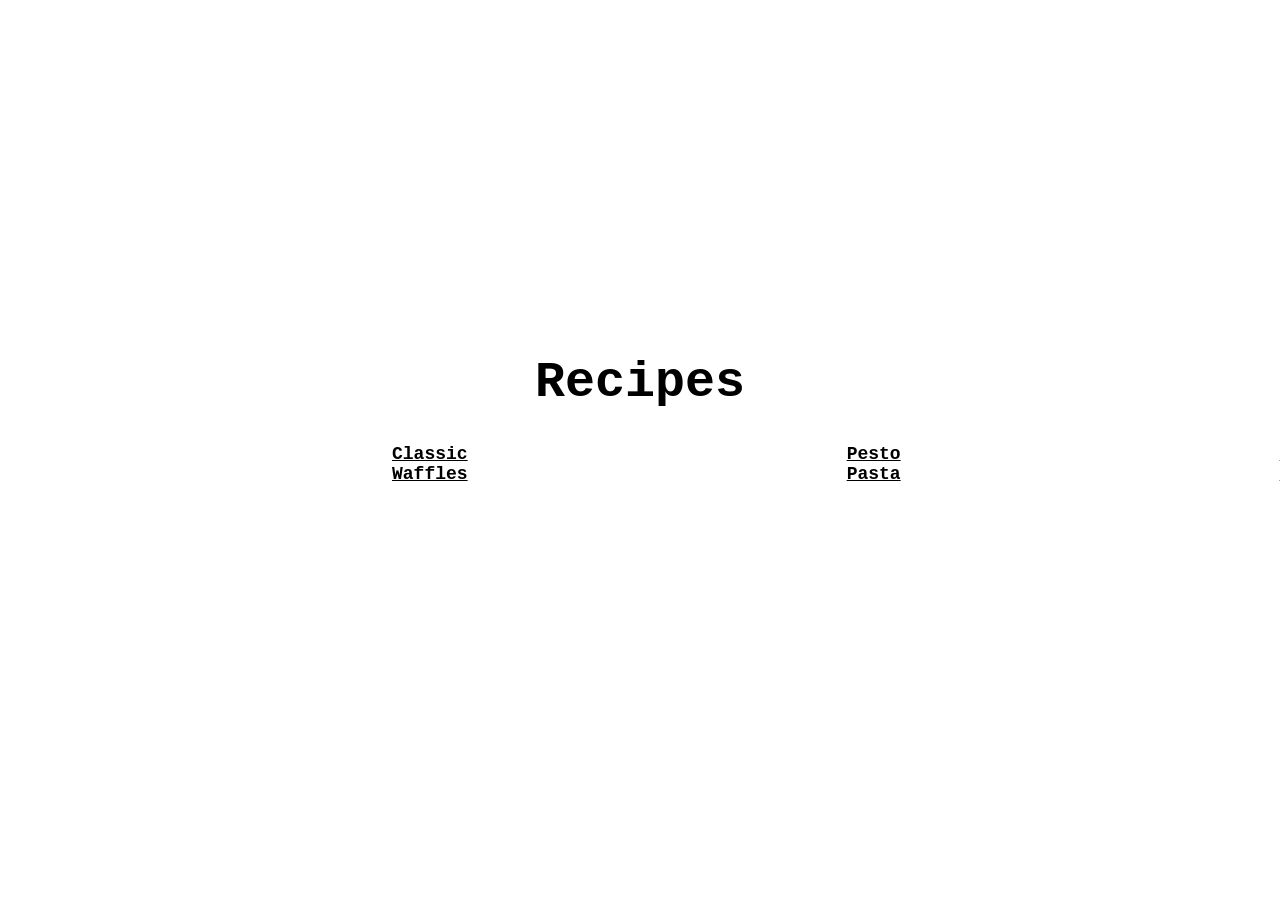
==== index.html @ d29bf030 "Add files via upload" ====
<!DOCTYPE html>

<html>
    <head>
        <title>Odin Recipes</title>
        <meta charset="utf-8">
        <link rel="stylesheet" href="indexstyles.css">
        <style>
            a:visited {
                color: black;
            }
            a:hover {
                color: white;
            }
            a:link {
                color: black;
            }
        </style>  
    </head>

    <body>
        <h1>Recipes</h1>
        <div class=".container">
            <div class="classicwaffles">
                <a href="/////wsl$/Ubuntu/home/roope/repos/odin-recipes/recipes/classicwaffles.html">Classic Waffles</a>
            </div>  
            <div class="pestopasta">
                <a href="/////wsl$/Ubuntu/home/roope/repos/odin-recipes/recipes/pestopasta.html">Pesto Pasta</a>
            </div>
            <div class="pannacotta">
                <a href="/////wsl$/Ubuntu/home/roope/repos/odin-recipes/recipes/pannacotta.html">Panna Cotta</a>
            </div>
        </div>    
    </body>
</html>
---- indexstyles.css ----
h1 {
    text-align: center;
    font-weight: bold;
    font-family: monospace;
    font-size: 50px;
    padding-top: 320px;
}

.container {
    flex-direction: row;
}

div {
    font-size: 18px;
    font-weight: bold;
    font-family: monospace;
    margin-left: 192px;
    margin-right: 187px;
    display: flex;
}

.classicwaffles,
.pestopasta,
.pannacotta {
    height: 100px;
    width: 250px;
}
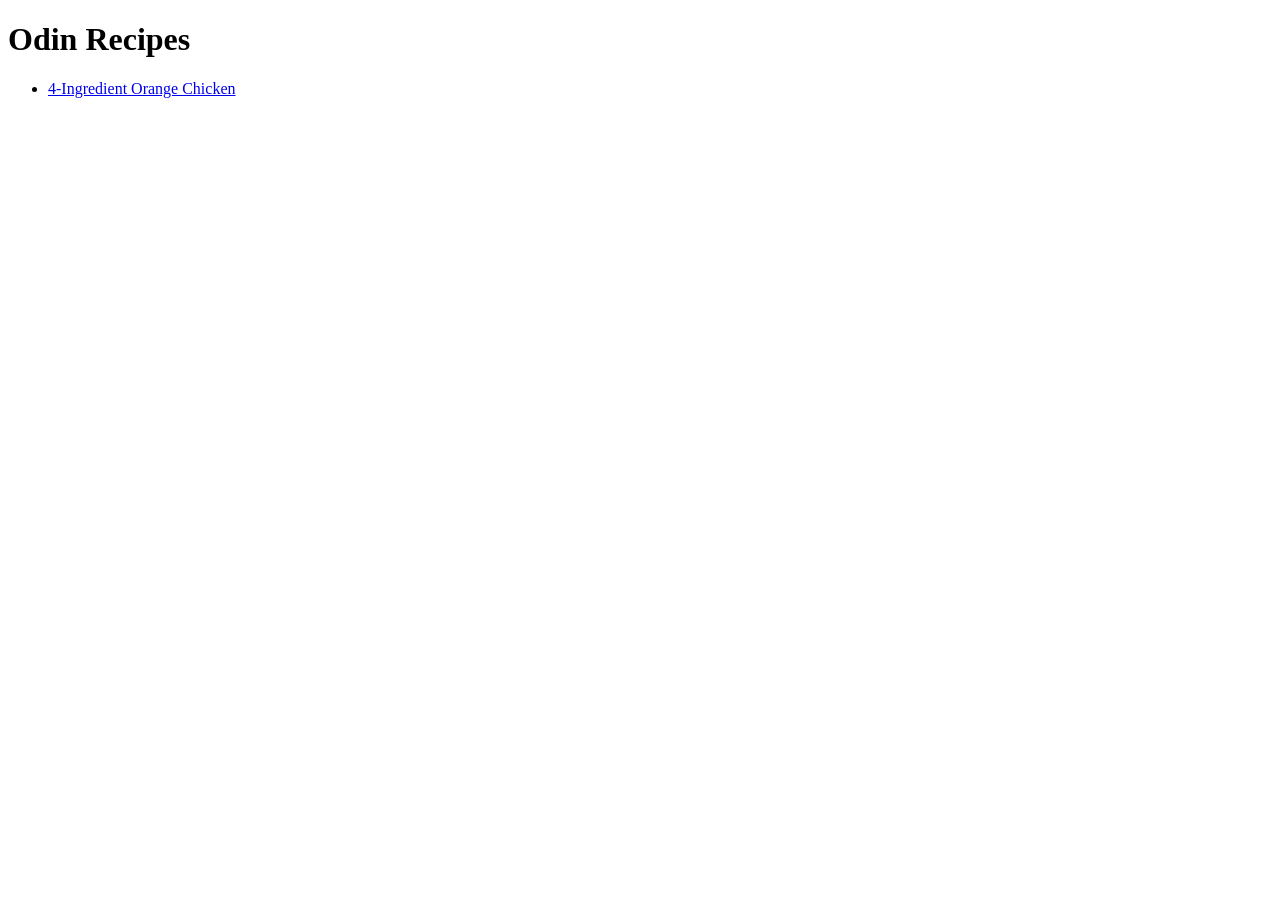
==== commit 7bc8ef62: "Add chicken recipe" ====
--- a/index.html
+++ b/index.html
@@ -1,35 +1,14 @@
 <!DOCTYPE html>
-
-<html>
-    <head>
-        <title>Odin Recipes</title>
-        <meta charset="utf-8">
-        <link rel="stylesheet" href="indexstyles.css">
-        <style>
-            a:visited {
-                color: black;
-            }
-            a:hover {
-                color: white;
-            }
-            a:link {
-                color: black;
-            }
-        </style>  
-    </head>
-
-    <body>
-        <h1>Recipes</h1>
-        <div class=".container">
-            <div class="classicwaffles">
-                <a href="/////wsl$/Ubuntu/home/roope/repos/odin-recipes/recipes/classicwaffles.html">Classic Waffles</a>
-            </div>  
-            <div class="pestopasta">
-                <a href="/////wsl$/Ubuntu/home/roope/repos/odin-recipes/recipes/pestopasta.html">Pesto Pasta</a>
-            </div>
-            <div class="pannacotta">
-                <a href="/////wsl$/Ubuntu/home/roope/repos/odin-recipes/recipes/pannacotta.html">Panna Cotta</a>
-            </div>
-        </div>    
-    </body>
+<html lang="en">
+<head>
+    <meta charset="UTF-8">
+    <meta name="viewport" content="width=device-width, initial-scale=1.0">
+    <title>Odin Recipes</title>
+</head>
+<body>
+	<h1>Odin Recipes</h1>
+	<ul>
+		<li><a href="recipes/chicken.html">4-Ingredient Orange Chicken</a></li>
+	</ul>
+</body>
 </html>
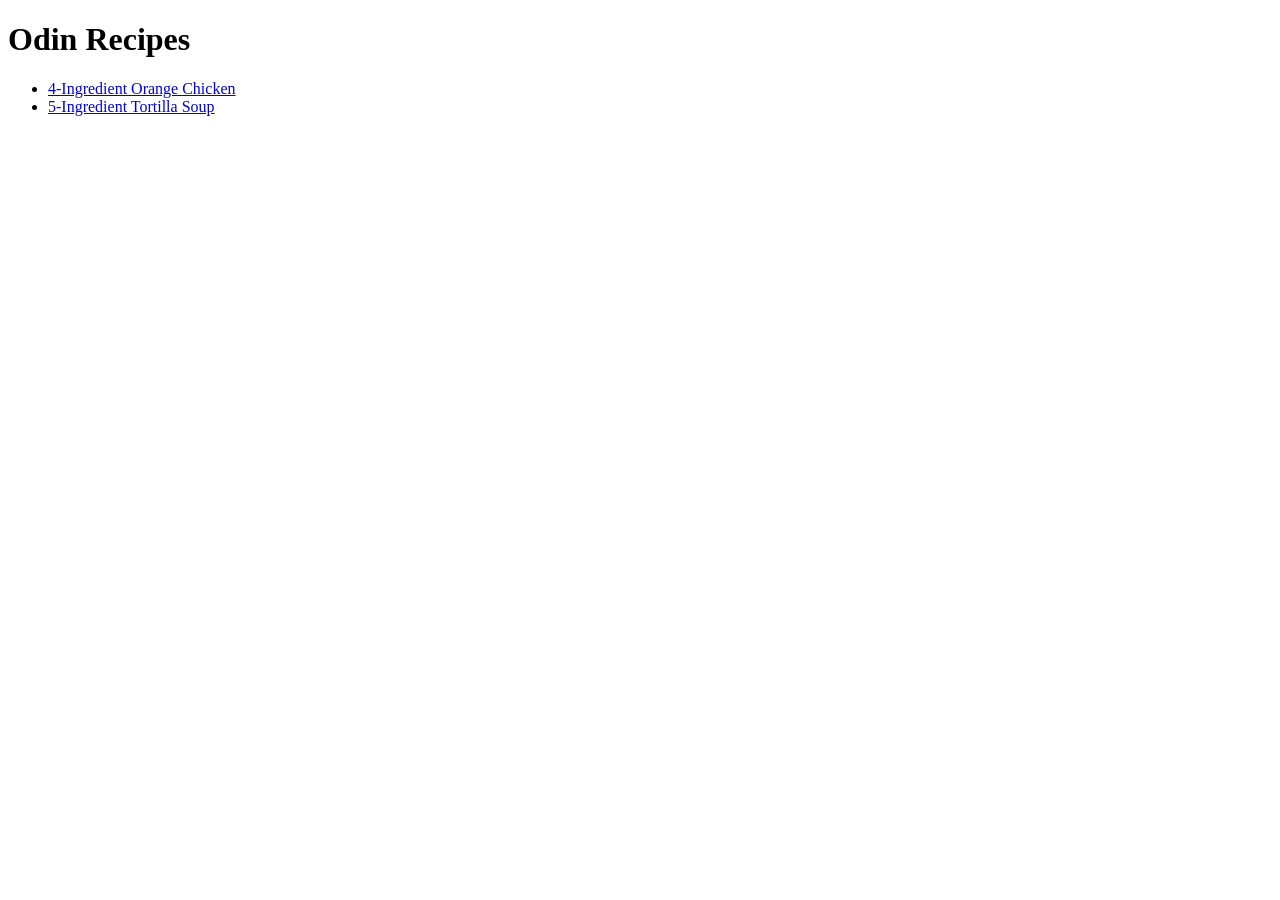
==== commit 72b168f4: "Add soup recipe" ====
--- a/index.html
+++ b/index.html
@@ -9,6 +9,7 @@
 	<h1>Odin Recipes</h1>
 	<ul>
 		<li><a href="recipes/chicken.html">4-Ingredient Orange Chicken</a></li>
+		<li><a href="recipes/soup.html">5-Ingredient Tortilla Soup</a></li>
 	</ul>
 </body>
 </html>
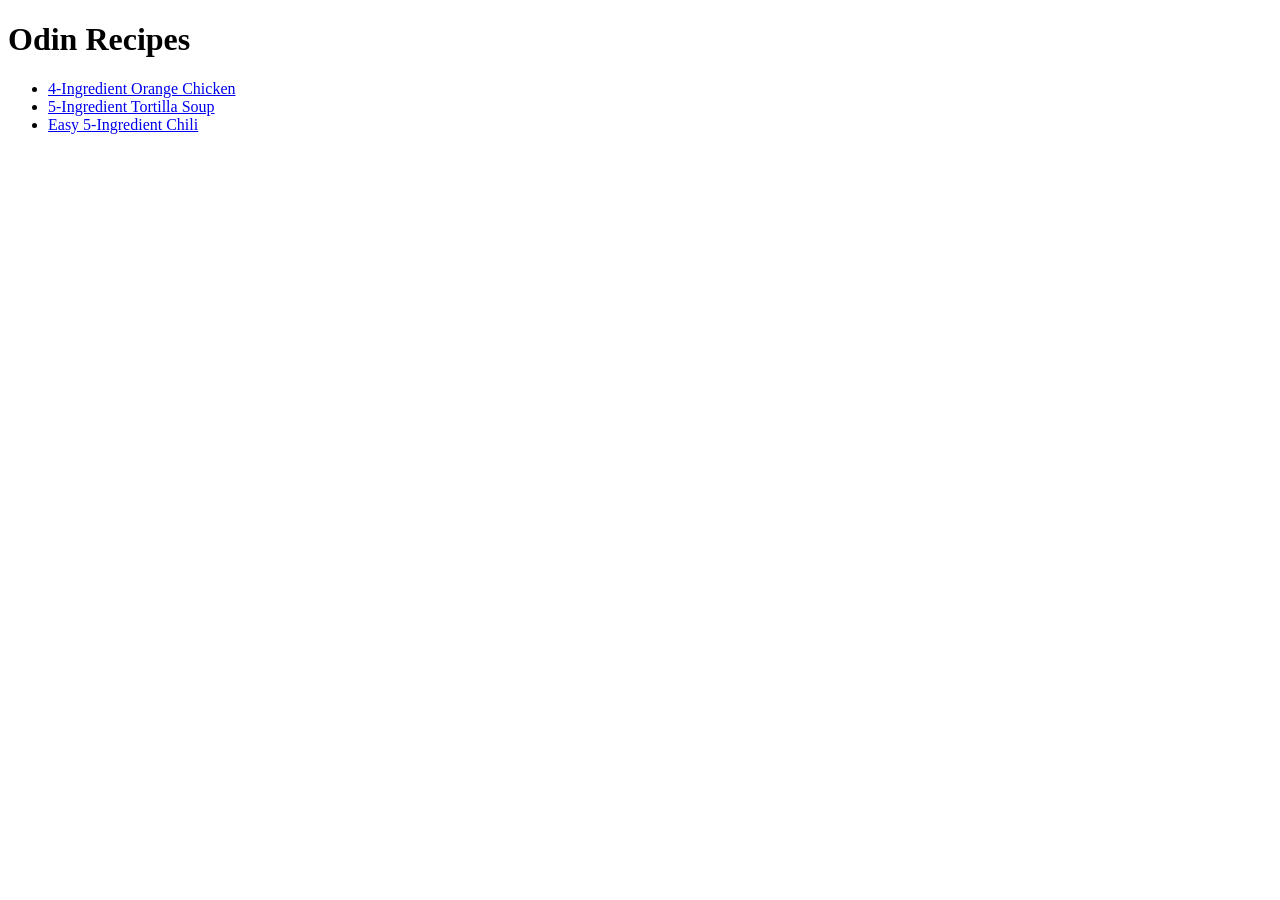
==== commit 22d8ab48: "Add chili recipe" ====
--- a/index.html
+++ b/index.html
@@ -10,6 +10,7 @@
 	<ul>
 		<li><a href="recipes/chicken.html">4-Ingredient Orange Chicken</a></li>
 		<li><a href="recipes/soup.html">5-Ingredient Tortilla Soup</a></li>
+		<li><a href="recipes/chili.html">Easy 5-Ingredient Chili</a></li>
 	</ul>
 </body>
 </html>
